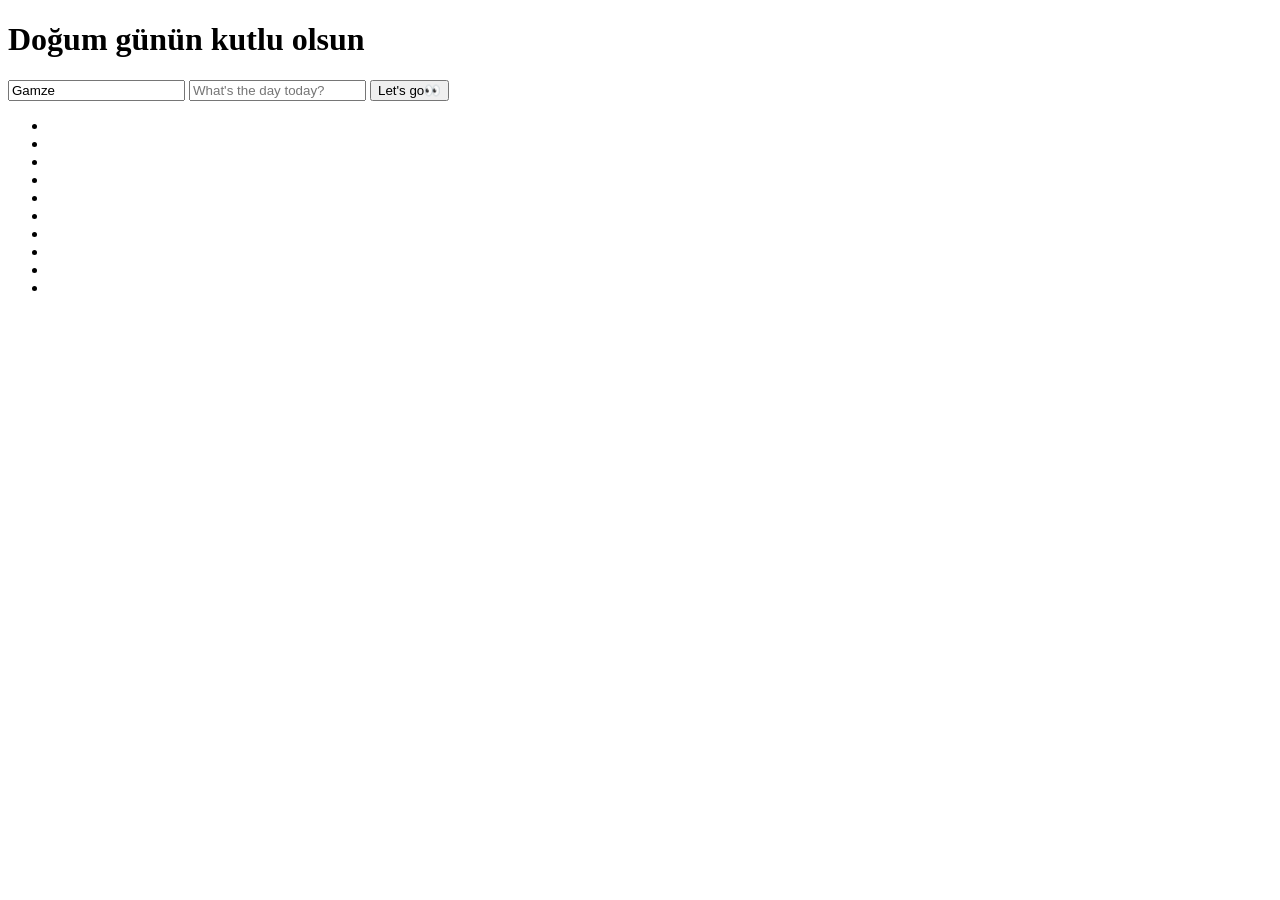
==== html/login.html @ cfdfcbdc "Add files via upload" ====
<!doctype html>
<html lang="zh">

<head>
	<meta charset="UTF-8">
	<meta http-equiv="X-UA-Compatible" content="IE=edge,chrome=1">
	<meta name="viewport" content="width=device-width, initial-scale=1.0">
	<title>Happy Birthday</title>
	<link rel="stylesheet" type="text/css" href="../css/styles.css">
</head>

<body>
	<div class="htmleaf-container">
		<div class="wrapper">
			<div class="container">
				<h1>Doğum günün kutlu olsun</h1>
				<form class="form">
					<input id="userName" name="userName" type="text" placeholder="xx" value="Gamze">
					<input id="pwd" name="pwd" type="password" placeholder="What's the day today?">
					<button type="submit" id="login-button">Let's go👀</button>
				</form>
			</div>
			<ul class="bg-bubbles">
				<li></li>
				<li></li>
				<li></li>
				<li></li>
				<li></li>
				<li></li>
				<li></li>
				<li></li>
				<li></li>
				<li></li>
			</ul>
		</div>
	</div>

	<script src="../js/jquery-2.1.1.min.js" type="text/javascript"></script>
	<script src="../js/jquery-1.8.4.min.js" type="text/javascript"></script>

</body>

</html>
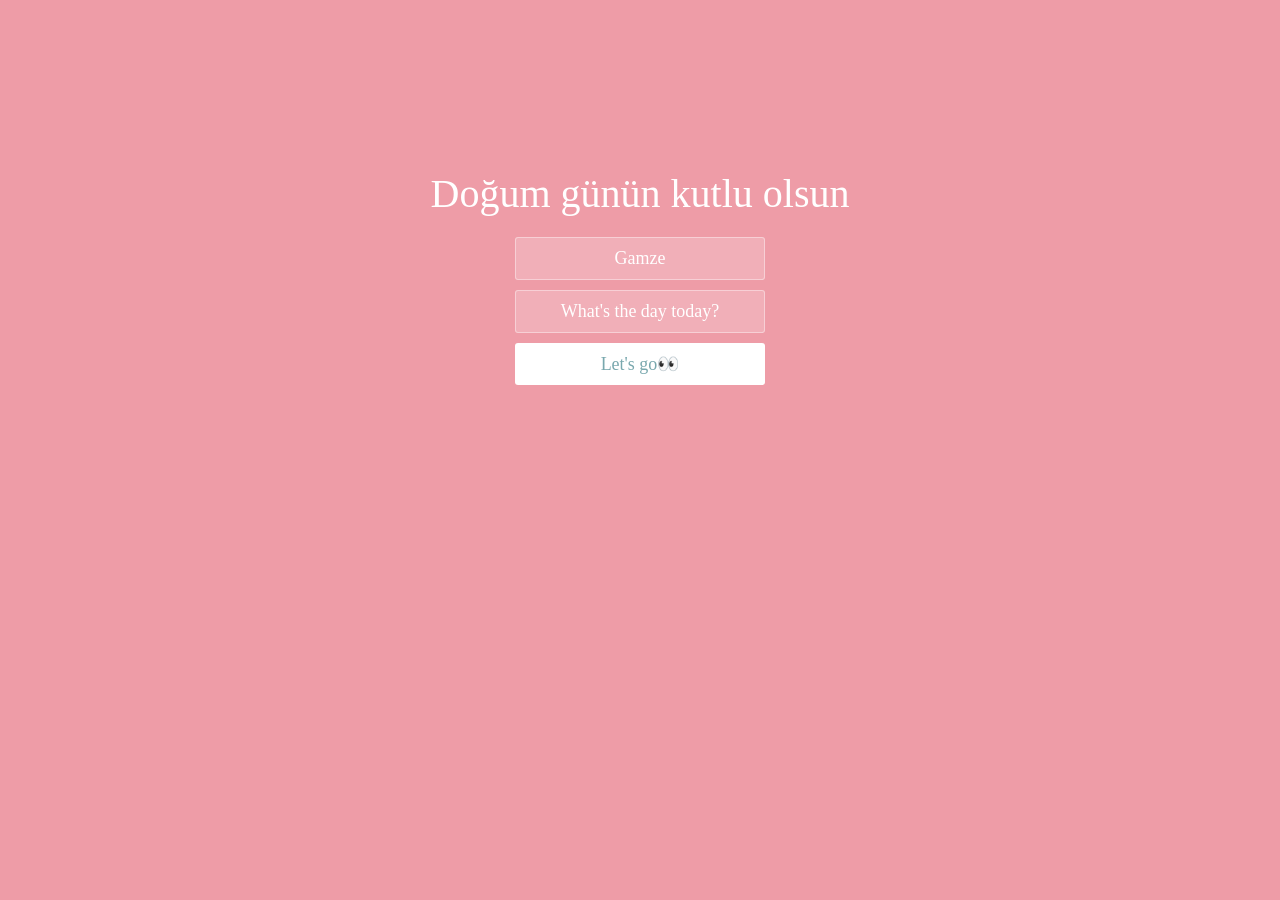
==== commit 6ca24c09: "Add files via upload" ====
--- a/html/login.html
+++ b/html/login.html
@@ -2,11 +2,11 @@
 <html lang="zh">
 
 <head>
-	<meta charset="UTF-8">
-	<meta http-equiv="X-UA-Compatible" content="IE=edge,chrome=1">
-	<meta name="viewport" content="width=device-width, initial-scale=1.0">
-	<title>Happy Birthday</title>
-	<link rel="stylesheet" type="text/css" href="../css/styles.css">
+    <meta charset="UTF-8">
+    <meta http-equiv="X-UA-Compatible" content="IE=edge,chrome=1">
+    <meta name="viewport" content="width=device-width, initial-scale=1.0, viewport-fit=cover">
+    <title>Happy Birthday</title>
+    <link rel="stylesheet" type="text/css" href="../css/styles.css">
 </head>
 
 <body>
--- a/css/styles.css
+++ b/css/styles.css
@@ -0,0 +1,242 @@
+* {
+  box-sizing: border-box;
+  margin: 0;
+  padding: 0;
+  font-weight: 300;
+}
+body {
+  font-family:"Microsoft YaHei";
+  color: white;
+  font-weight: 300;
+  min-height: 100vh;
+  overflow-x: hidden;
+}
+body ::-webkit-input-placeholder {
+  /* WebKit browsers */
+  font-family:"Microsoft YaHei";
+  color: white;
+  font-weight: 300;
+}
+body :-moz-placeholder {
+  /* Mozilla Firefox 4 to 18 */
+  font-family:"Microsoft YaHei";
+  color: white;
+  opacity: 1;
+  font-weight: 300;
+}
+body ::-moz-placeholder {
+  /* Mozilla Firefox 19+ */
+  font-family:"Microsoft YaHei";
+  color: white;
+  opacity: 1;
+  font-weight: 300;
+}
+body :-ms-input-placeholder {
+  /* Internet Explorer 10+ */
+  font-family:"Microsoft YaHei";
+  color: white;
+  font-weight: 300;
+}
+.wrapper {
+  background: #ee9ca7;
+  background: -webkit-linear-gradient(top left, #ee9ca7 0%, #ee9ca7 100%);
+  background: linear-gradient(to bottom right, #ee9ca7 0%, #ee9ca7 100%);
+  background-color:rgba(255,255,255,0.9);
+  position: relative; /* ✅把absolute改成relative，防止直接撑死屏幕 */
+  width: 100%;
+  min-height: 100vh; /* 最小高度占满屏幕，长内容自动往下延伸 */
+  overflow-x: hidden; /* 只禁止横向滚动，纵向允许滚动 */
+}
+.wrapper.form-success .container h1 {
+  -webkit-transform: translateY(85px);
+      -ms-transform: translateY(85px);
+          transform: translateY(85px);
+}
+.container {
+  max-width: 600px;
+  margin: 0 auto;
+  margin-top: 7%;
+  padding: 80px 20px; /* 左右增加padding，小屏幕不会贴边 */
+  min-height: 400px;
+  text-align: center;
+}
+.container h1 {
+  font-size: clamp(24px,6vw,40px); /* ✅字体自适应手机屏幕，防止文字溢出 */
+  -webkit-transition-duration: 1s;
+          transition-duration: 1s;
+  -webkit-transition-timing-function: ease-in-put;
+          transition-timing-function: ease-in-put;
+  font-weight: 200;
+}
+form {
+  padding: 20px 0;
+  position: relative;
+  z-index: 2;
+}
+form input {
+  -webkit-appearance: none;
+     -moz-appearance: none;
+          appearance: none;
+  outline: 0;
+  border: 1px solid rgba(255, 255, 255, 0.4);
+  background-color: rgba(255, 255, 255, 0.2);
+  width: min(250px,85%); /* ✅输入框手机自适应，屏幕很小的时候自动缩小 */
+  border-radius: 3px;
+  padding: 10px 15px;
+  margin: 0 auto 10px auto;
+  display: block;
+  text-align: center;
+  font-family: "Microsoft YaHei";
+  font-size: 18px;
+  color: white;
+  -webkit-transition-duration: 0.25s;
+          transition-duration: 0.25s;
+  font-weight: 300;
+}
+form input:hover {
+  background-color: rgba(255, 255, 255, 0.4);
+}
+form input:focus {
+  background-color: white;
+  width: min(300px,90%);
+  color: #79A8AE;
+}
+form button {
+  -webkit-appearance: none;
+     -moz-appearance: none;
+          appearance: none;
+  outline: 0;
+  background-color: white;
+  font-family: "Microsoft YaHei";
+  border: 0;
+  padding: 10px 15px;
+  color: #79A8AE;
+  border-radius: 3px;
+  width: min(250px,85%);
+  cursor: pointer;
+  font-size: 18px;
+  -webkit-transition-duration: 0.25s;
+          transition-duration: 0.25s;
+}
+form button:hover {
+  background-color: #f5f7f9;
+}
+.bg-bubbles {
+  position: absolute;
+  top: 0;
+  left: 0;
+  width: 100%;
+  height: 100%;
+  z-index: 1;
+}
+.bg-bubbles li {
+  position: absolute;
+  list-style: none;
+  display: block;
+  width: 40px;
+  height: 40px;
+  background-color: rgba(255, 255, 255, 0.15);
+  bottom: -160px;
+  -webkit-animation: square 30s infinite;
+  animation: square 30s infinite;
+  -webkit-transition-timing-function: linear;
+  transition-timing-function: linear;
+}
+.bg-bubbles li:nth-child(1) {
+  left: 10%;
+}
+.bg-bubbles li:nth-child(2) {
+  left: 20%;
+  width: 80px;
+  height: 80px;
+  -webkit-animation-delay: 2s;
+          animation-delay: 2s;
+  -webkit-animation-duration: 17s;
+          animation-duration: 17s;
+}
+.bg-bubbles li:nth-child(3) {
+  left: 25%;
+  -webkit-animation-delay: 4s;
+          animation-delay: 4s;
+}
+.bg-bubbles li:nth-child(4) {
+  left: 40%;
+  width: 60px;
+  height: 60px;
+  -webkit-animation-duration: 22s;
+          animation-duration: 22s;
+  background-color: rgba(255, 255, 255, 0.25);
+}
+.bg-bubbles li:nth-child(5) {
+  left: 70%;
+}
+.bg-bubbles li:nth-child(6) {
+  left: 80%;
+  width: 120px;
+  height: 120px;
+  -webkit-animation-delay: 3s;
+          animation-delay: 3s;
+  background-color: rgba(255, 255, 255, 0.2);
+}
+.bg-bubbles li:nth-child(7) {
+  left: 32%;
+  width: 160px;
+  height: 160px;
+  -webkit-animation-delay: 7s;
+          animation-delay: 7s;
+}
+.bg-bubbles li:nth-child(8) {
+  left: 55%;
+  width: 20px;
+  height: 20px;
+  -webkit-animation-delay: 15s;
+          animation-delay: 15s;
+  -webkit-animation-duration: 40s;
+          animation-duration: 40s;
+}
+.bg-bubbles li:nth-child(9) {
+  left: 25%;
+  width: 10px;
+  height: 10px;
+  -webkit-animation-delay: 2s;
+          animation-delay: 2s;
+  -webkit-animation-duration: 40s;
+          animation-duration: 40s;
+  background-color: rgba(255, 255, 255, 0.3);
+}
+.bg-bubbles li:nth-child(10) {
+  left: 90%;
+  width: 160px;
+  height: 160px;
+  -webkit-animation-delay: 11s;
+          animation-delay: 11s;
+}
+@-webkit-keyframes square {
+  0% {
+    -webkit-transform: translateY(0);
+            transform: translateY(0);
+  }
+  100% {
+    -webkit-transform: translateY(-900px) rotate(600deg);
+            transform: translateY(-900px) rotate(600deg);
+  }
+}
+@keyframes square {
+  0% {
+    -webkit-transform: translateY(0);
+            transform: translateY(0);
+  }
+  100% {
+    -webkit-transform: translateY(-900px) rotate(600deg);
+            transform: translateY(-900px) rotate(600deg);
+  }
+}
+/* 如果后续canvas粒子模糊，下面这行取消注释 */
+/*
+canvas {
+  image-rendering: crisp-edges;
+  -webkit-transform: translateZ(0);
+  transform: translateZ(0);
+  -webkit-backface-visibility: hidden;
+}
+*/
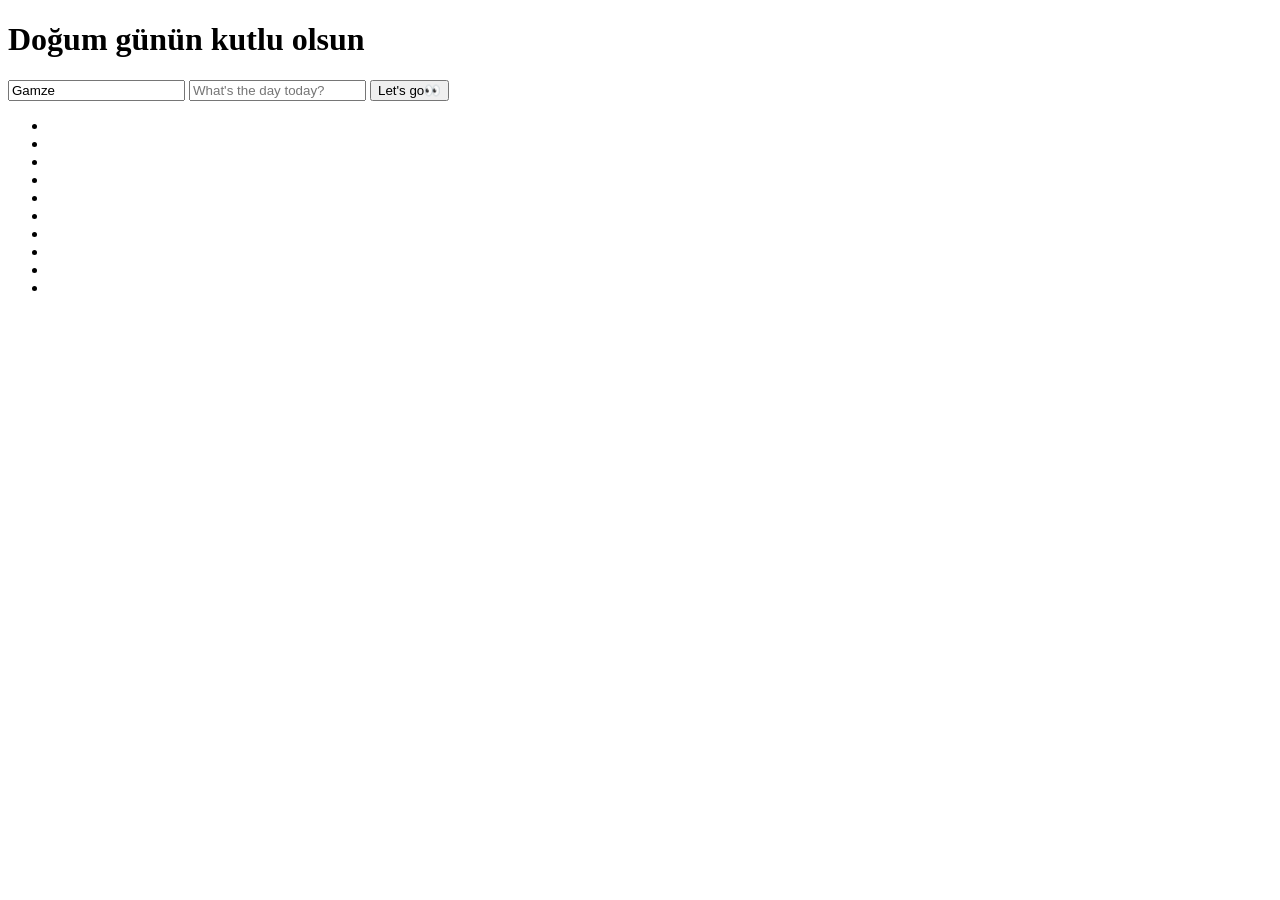
==== commit eda52a4c: "Add files via upload" ====
--- a/html/login.html
+++ b/html/login.html
@@ -2,11 +2,11 @@
 <html lang="zh">
 
 <head>
-    <meta charset="UTF-8">
-    <meta http-equiv="X-UA-Compatible" content="IE=edge,chrome=1">
-    <meta name="viewport" content="width=device-width, initial-scale=1.0, viewport-fit=cover">
-    <title>Happy Birthday</title>
-    <link rel="stylesheet" type="text/css" href="../css/styles.css">
+	<meta charset="UTF-8">
+	<meta http-equiv="X-UA-Compatible" content="IE=edge,chrome=1">
+	<meta name="viewport" content="width=device-width, initial-scale=1.0">
+	<title>Happy Birthday</title>
+	<link rel="stylesheet" type="text/css" href="../css/styles.css">
 </head>
 
 <body>
